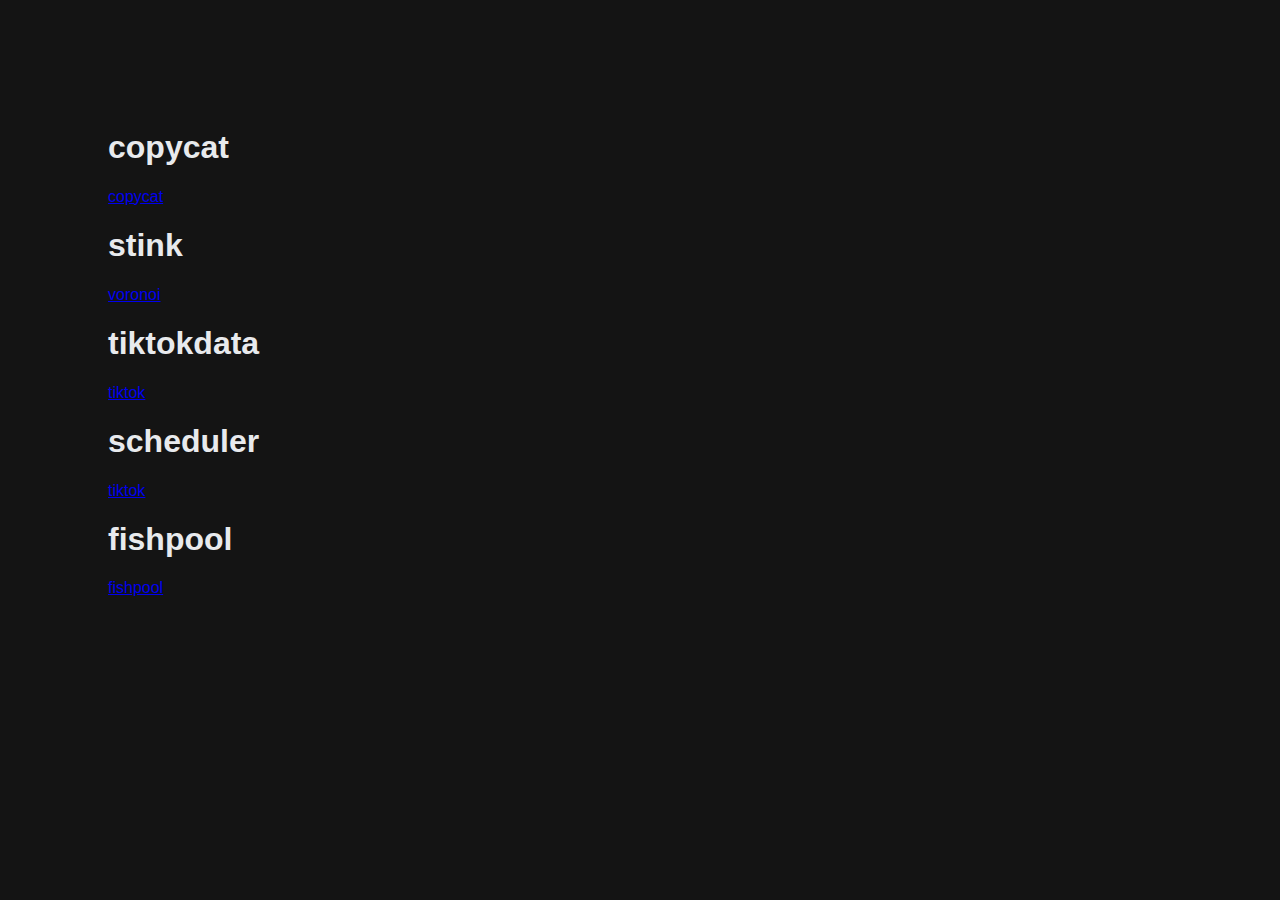
==== index.html @ 7258ed35 "Merge branch 'main' of https://github.com/gravysloth/gravysloth.github.io" ====
<!DOCTYPE html>
<html lang="en">
<meta charset="UTF-8">
<title>Main</title>
<link rel="icon" type="image/x-icon" href="./favicon.ico">
<meta name="viewport" content="width=device-width,initial-scale=1">
<link rel="stylesheet" href="./styles/stylesheet.css">
<style>
</style>
<body>

    <h1>copycat</h1>
    <a href="pages/copycat/copycat.html">copycat</a>

    <h1>stink</h1>
    <a href="pages/voronoi/voronoi.html">voronoi</a>

    <h1>tiktokdata</h1>
    <a href="pages/TikTokData/TikTokData.html">tiktok</a>

    <h1>scheduler</h1>
    <a href="pages/Scheduler/Scheduler.html">tiktok</a>

    <h1>fishpool</h1>
    <a href="pages/fishpool/index.html">fishpool</a>
</body>
</html>
---- styles/stylesheet.css ----
body
{
    background-color: rgb(20, 20, 20);
    color: #e8eaed;
    font-family: 'Open Sans', sans-serif;
    padding: 100px;
}
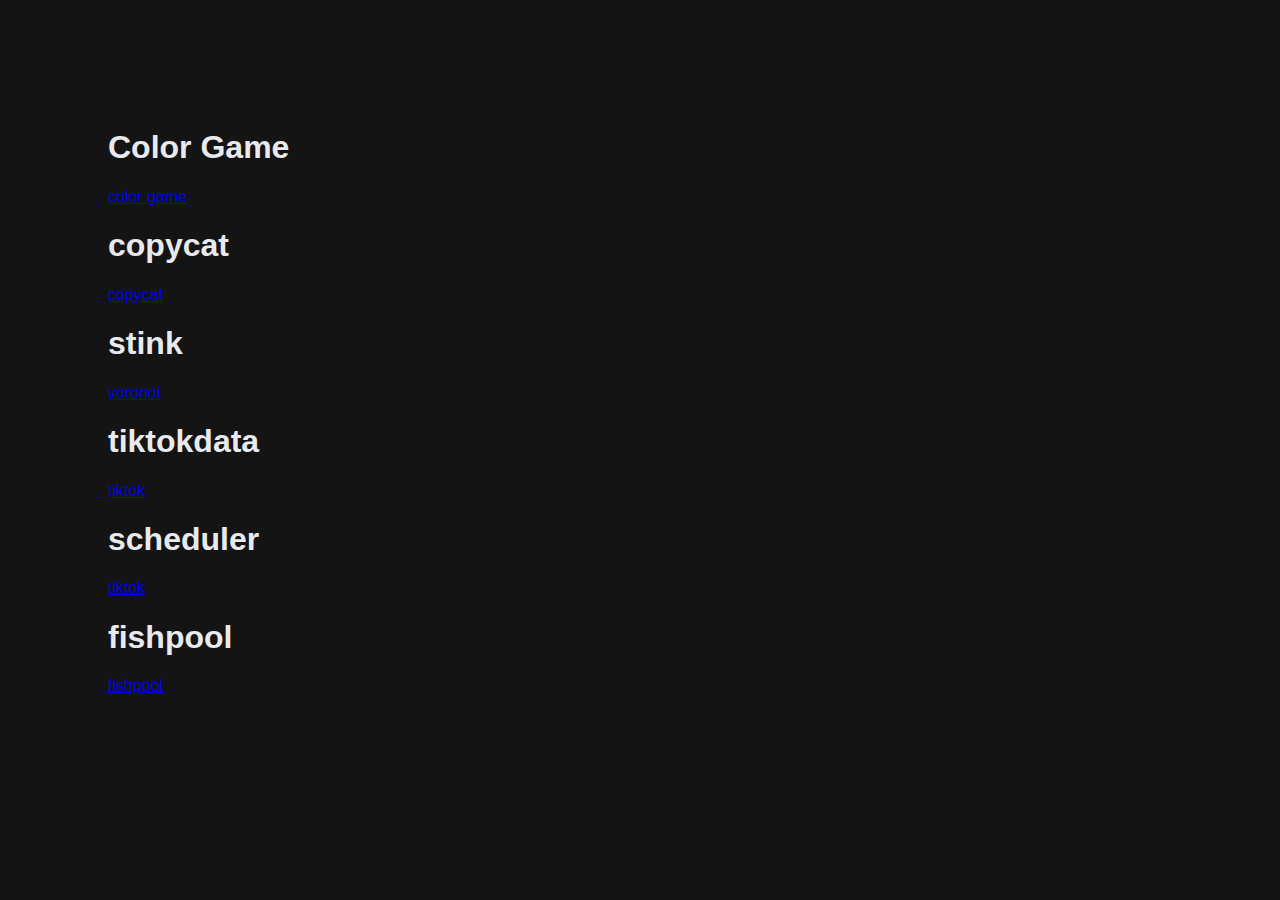
==== commit df53ec1b: "added color game" ====
--- a/index.html
+++ b/index.html
@@ -8,6 +8,8 @@
 <style>
 </style>
 <body>
+    <h1>Color Game</h1>
+    <a href="pages/colorGame/colorGame.html">color game</a>
 
     <h1>copycat</h1>
     <a href="pages/copycat/copycat.html">copycat</a>
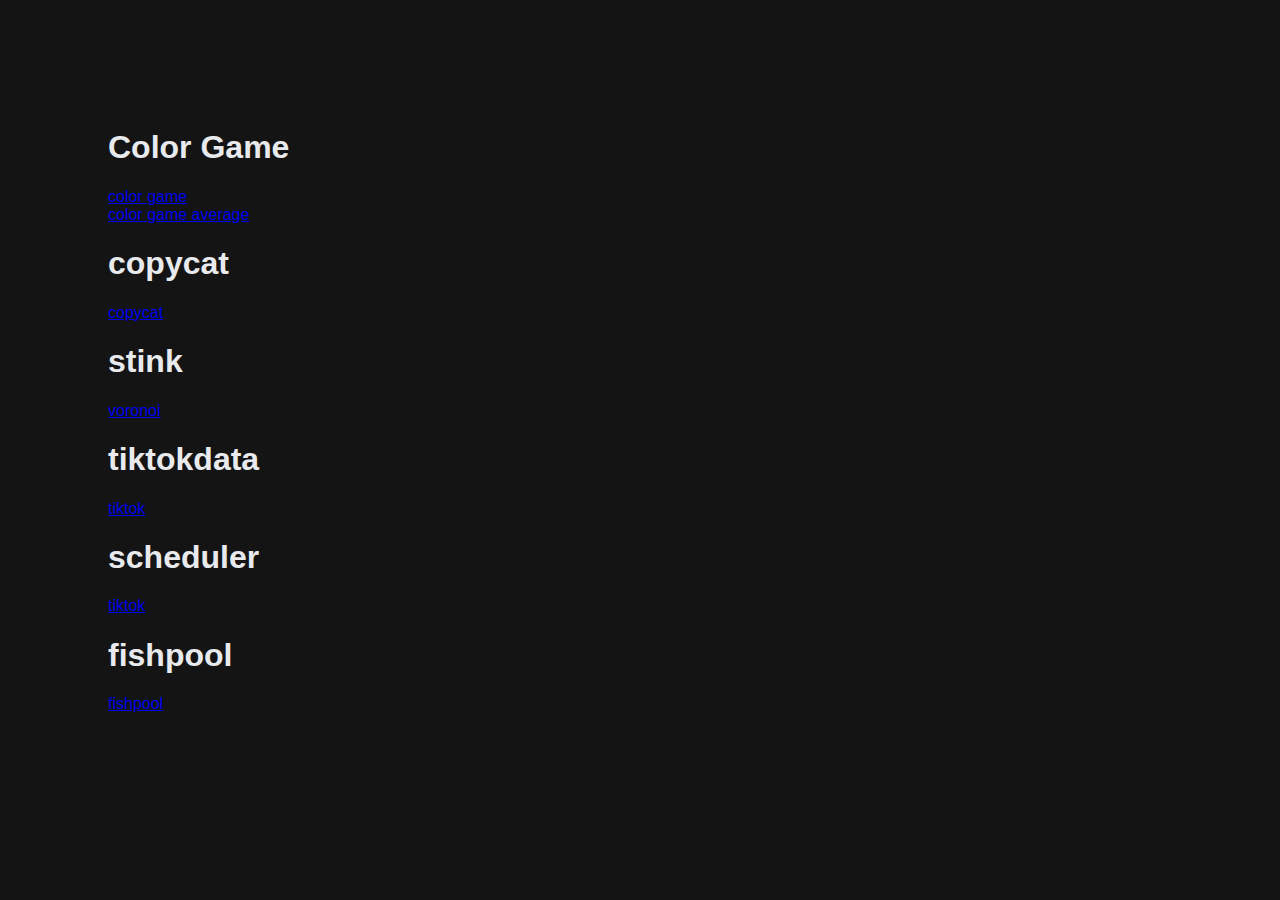
==== commit 8b6717b0: "fixed average" ====
--- a/index.html
+++ b/index.html
@@ -9,7 +9,8 @@
 </style>
 <body>
     <h1>Color Game</h1>
-    <a href="pages/colorGame/colorGame.html">color game</a>
+    <a href="pages/colorGame/colorGame.html">color game</a> <br>
+    <a href="pages/colorGameAverage/colorGame.html">color game average</a>
 
     <h1>copycat</h1>
     <a href="pages/copycat/copycat.html">copycat</a>
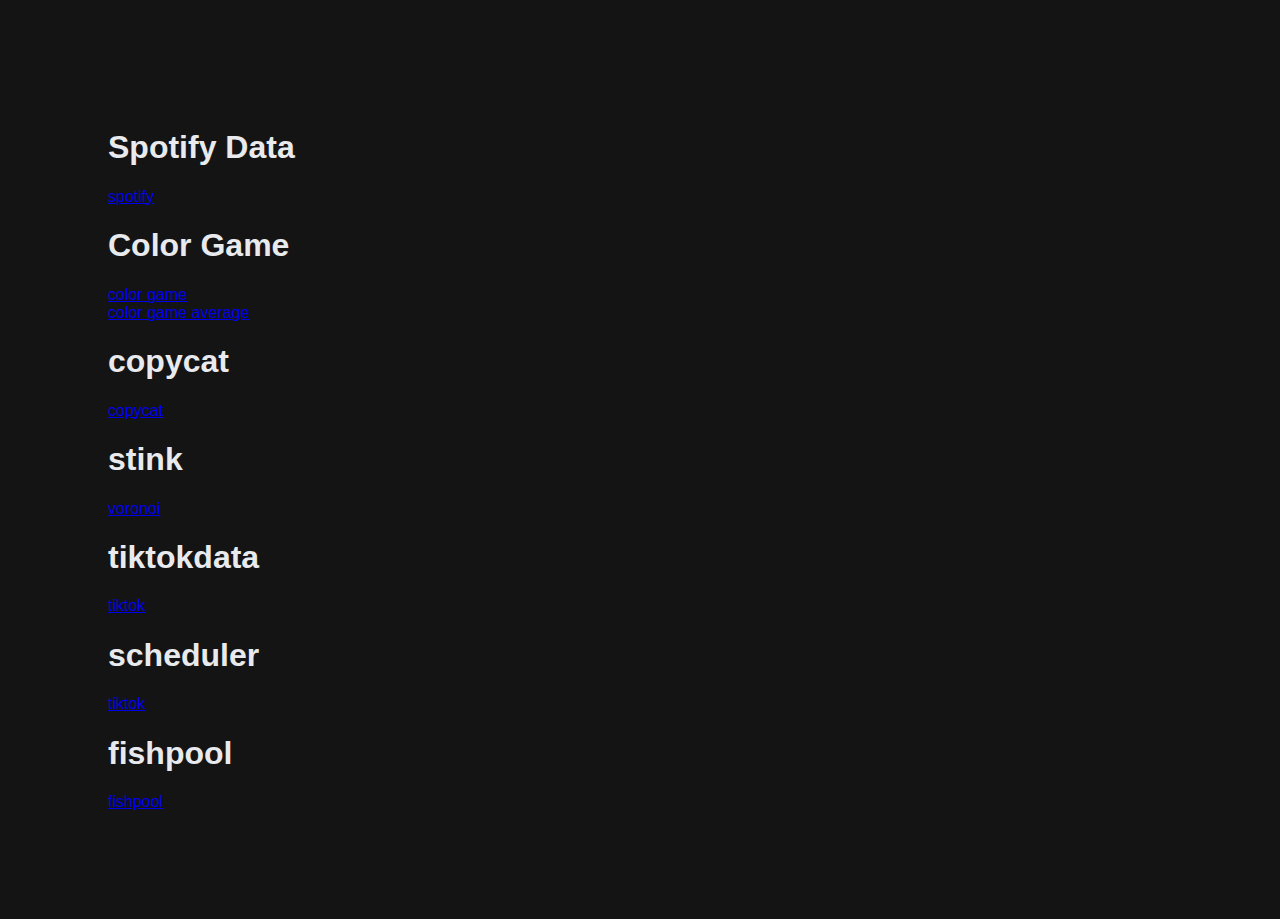
==== commit 440d0c1f: "spotify data" ====
--- a/index.html
+++ b/index.html
@@ -8,6 +8,9 @@
 <style>
 </style>
 <body>
+    <h1>Spotify Data</h1>
+    <a href="pages/spotifyData/spotify.html">spotify</a> <br>
+
     <h1>Color Game</h1>
     <a href="pages/colorGame/colorGame.html">color game</a> <br>
     <a href="pages/colorGameAverage/colorGame.html">color game average</a>
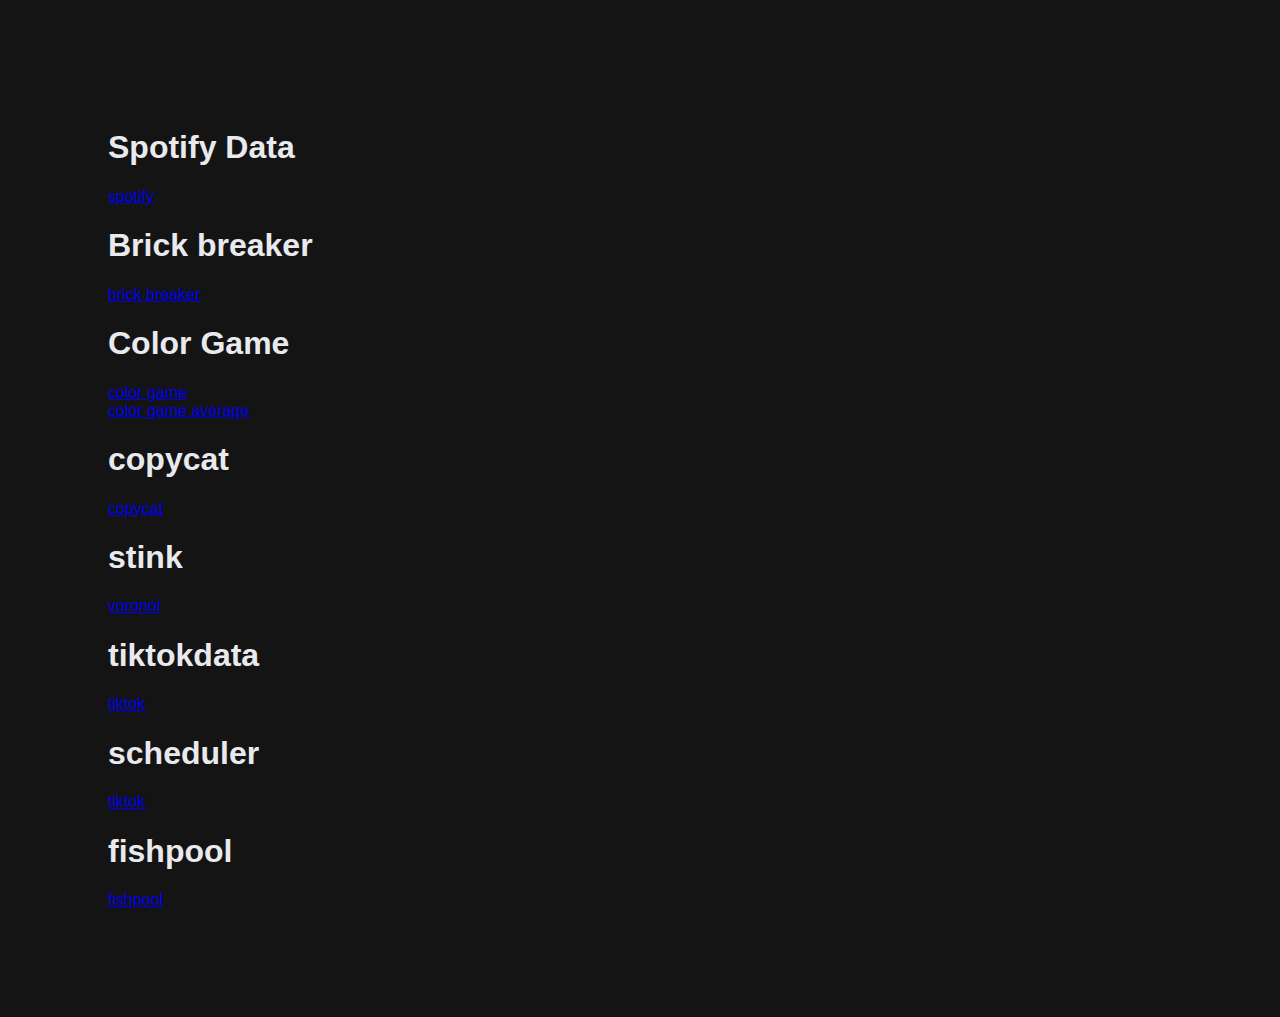
==== commit 3cd4c8dd: "bounce!" ====
--- a/index.html
+++ b/index.html
@@ -10,6 +10,9 @@
 <body>
     <h1>Spotify Data</h1>
     <a href="pages/spotifyData/spotify.html">spotify</a> <br>
+
+    <h1>Brick breaker</h1>
+    <a href="pages/brickBreaker/brickBreaker.html">brick breaker</a> <br>
 
     <h1>Color Game</h1>
     <a href="pages/colorGame/colorGame.html">color game</a> <br>
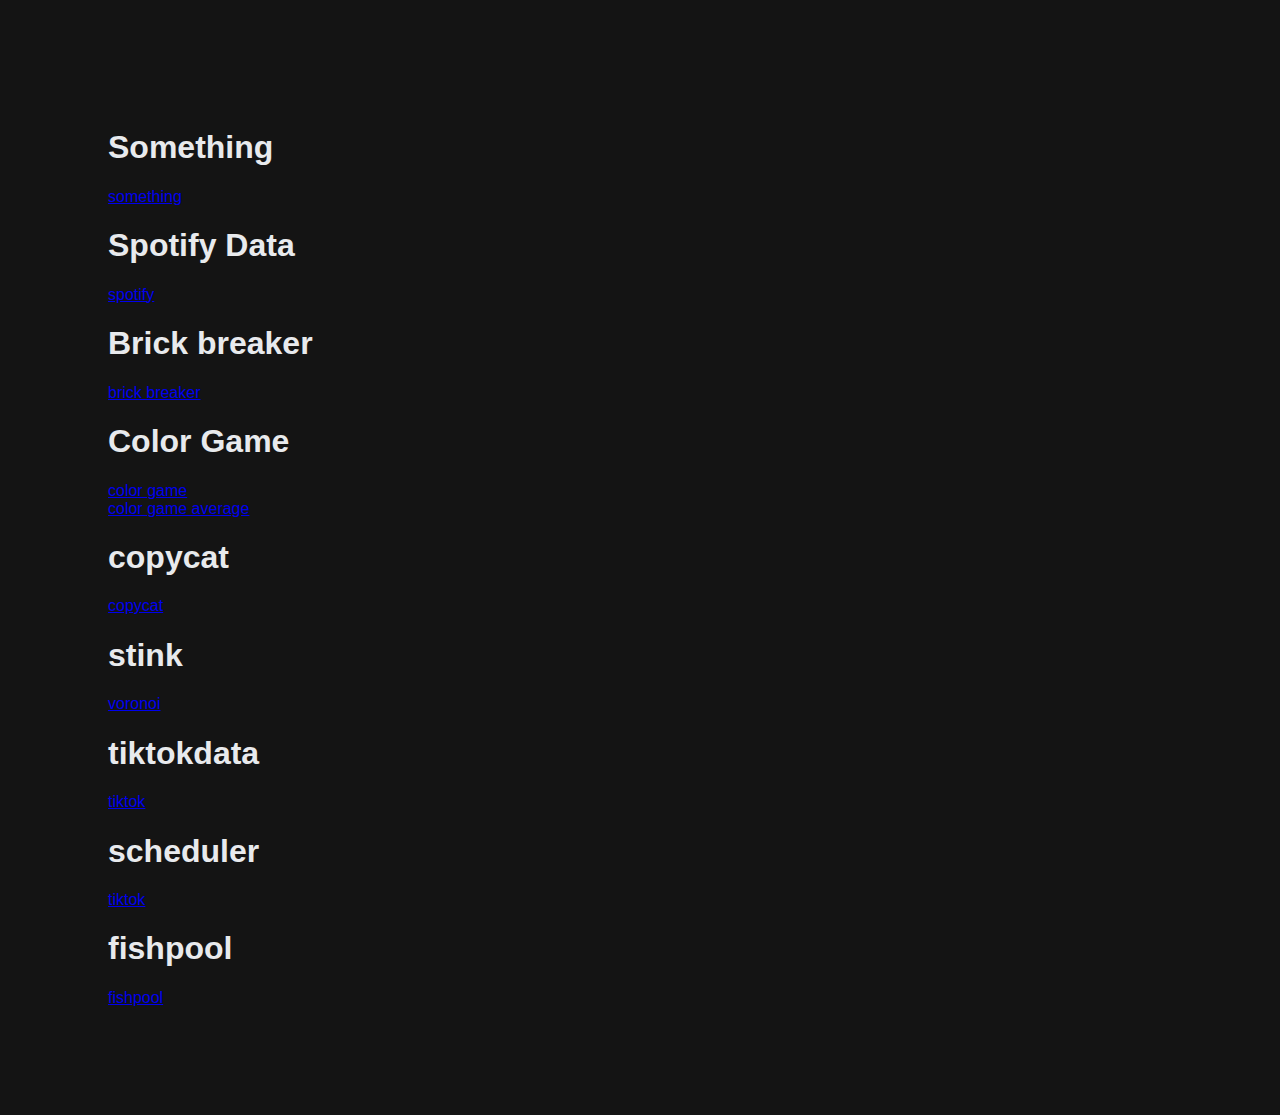
==== commit 52ac2a88: "something something" ====
--- a/index.html
+++ b/index.html
@@ -8,6 +8,9 @@
 <style>
 </style>
 <body>
+    <h1>Something</h1>
+    <a href="pages/something/something.html">something</a> <br>
+
     <h1>Spotify Data</h1>
     <a href="pages/spotifyData/spotify.html">spotify</a> <br>
 
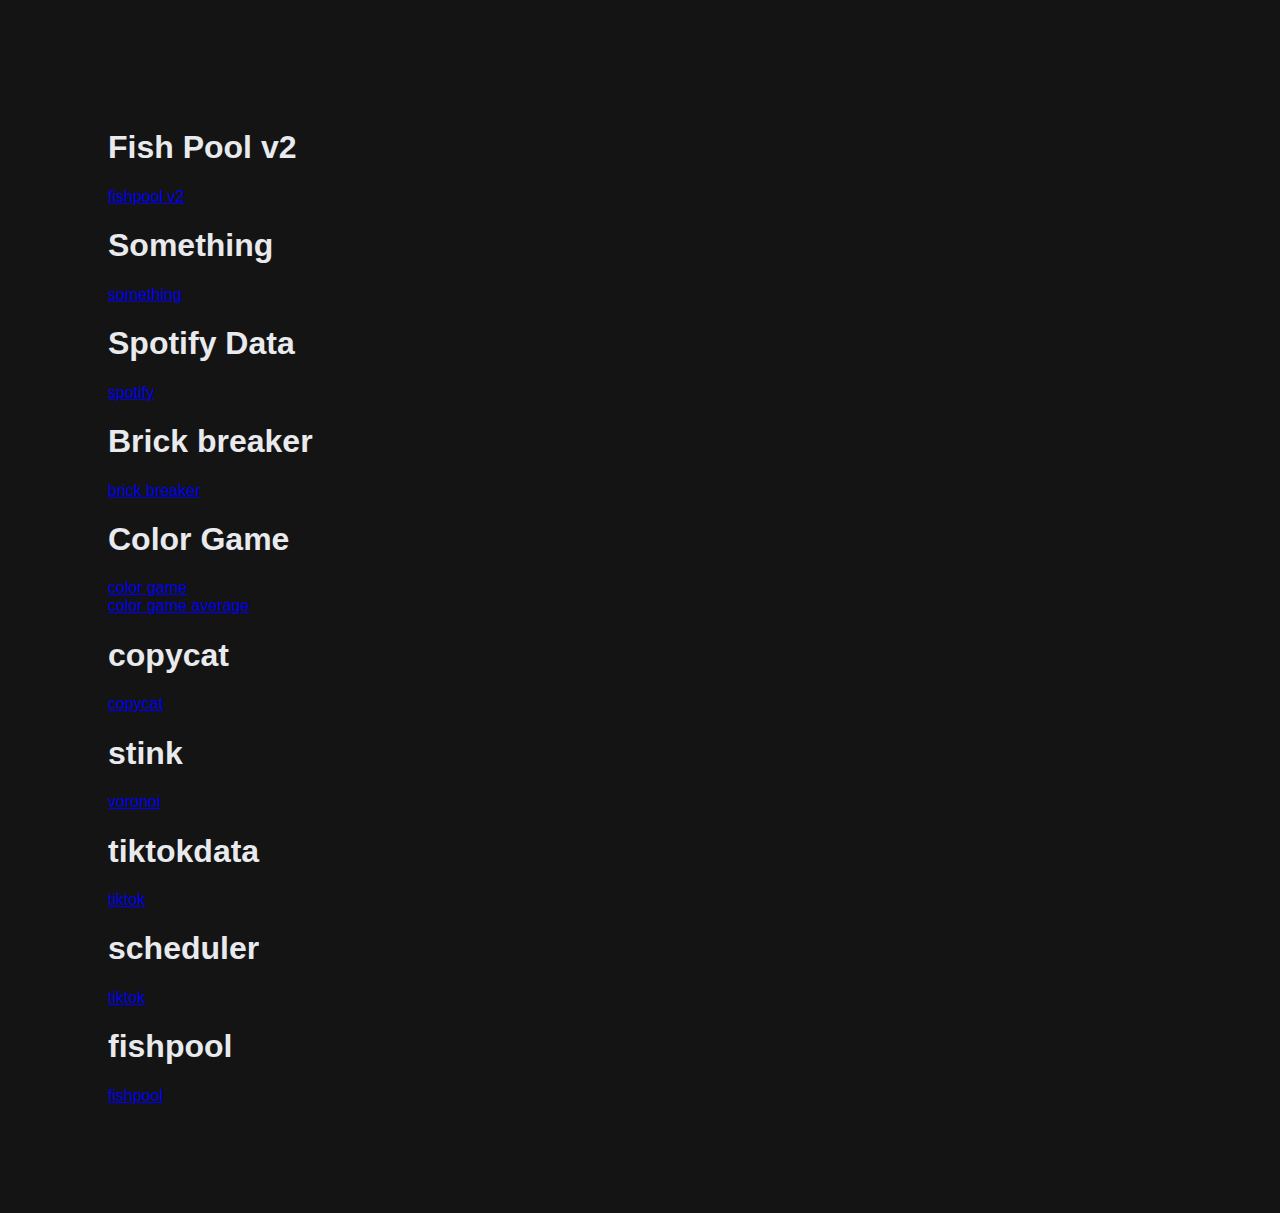
==== commit 1abf0c60: "huh" ====
--- a/index.html
+++ b/index.html
@@ -8,6 +8,9 @@
 <style>
 </style>
 <body>
+    <h1>Fish Pool v2</h1>
+    <a href="pages/fishpool_v2/fishpool_v2.html">fishpool v2</a> <br>
+
     <h1>Something</h1>
     <a href="pages/something/something.html">something</a> <br>
 
